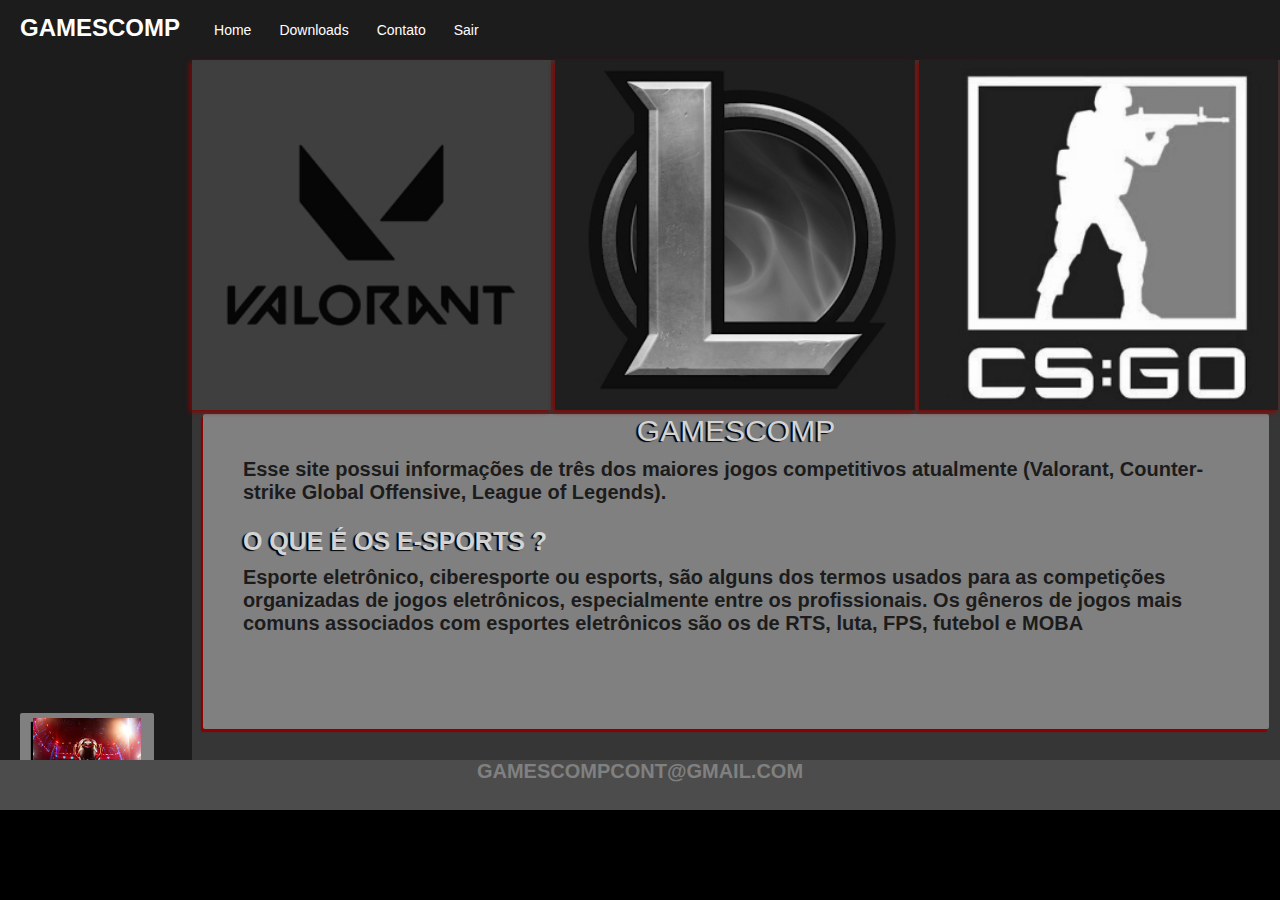
==== index-Home.html @ a3165504 "Add files via upload" ====
<!DOCTYPE html>
<html lang="en">
<head>
   <link href="CSS/testezin.css" rel="stylesheet" type="text/css">
    <meta charset="UTF-8">
	<link rel="icon" href="IMG/Logositelo.png" type="image/x-icon">
	<title>GamesComp</title>
</head>
<body>
  <div id="tudo">
   <div id="logo"><nav>
     <p><B> <a href="index-Home.html">GAMESCOMP</a></B></p>
	 <ul>
	  <li> <a href="index-Home.html"> Home </a> </li>
	  <li> <a href="#"> Downloads</a> 
	  <ul>
	  <li> <a href="https://store.steampowered.com/app/730/CounterStrike_Global_Offensive/">CSGO </a></li>
	  <li> <a href="https://signup.leagueoflegends.com/pt-br/signup/redownload">League of Legends</a></li>
	  <li> <a href="https://playvalorant.com/pt-br/?utm_source=riotbar&utm_medium=productcard%2Bwww.riotgames.com&utm_campaign=val&utm_content=ep4"> Valorant</a></li>
	  </ul>
	  </li>
	  <li><a href="#">Contato</a> 
	  <ul>
	  <li><a href="https://www.instagram.com/gamescompcont/">Instagram </a></li>
	  </ul>
	  </li>
	  <li><a href="index.html">Sair</a>
	  </li>
   </nav>
</div>
    <div id="menu">

	   <marquee width="100%" height="100%" direction="up"  loop="infinite" style="padding:1%.;">
        <form name="meu_form">
         <a href="https://www.youtube.com/watch?v=Fb4bn-bXwX0">
          <img src="IMG/major.jpg" width="80%" height="80%">
          <h1>"FAZE" Atual organização campeã do Major</a></h1>
        </form>
         <br><br></br>
         <form name="meu_form">
		 <a href="https://www.youtube.com/watch?v=ACDD08fyPtU">
          <img src="IMG/MSI.jpg" width="80%" height="80%">
          <h1> "Final do Mid-Season Invitational"</a></h1>
      </form>
	  <br><br></br>
	  <form name="meu_form">
	  <a href="https://www.youtube.com/watch?v=1yJ6OBLfkU4">
          <img src="IMG/vtc.jpg" width="80%" height="80%">
          <h1> "Valorant Champions Berlin - Grande Final"</a></h1>
      </form>
     </marquee>
	 
</div>
	
	<div id="conteudo">
	<a href="sitevavateste.html"><img src="IMG/vava4kpreta.jpg" width="33%" height="50%"></a>
	<a href="sitelolteste.html"><img src="IMG/lol4kpreta.jpg"width="33%" height="50%"></a>
	<a href="sitecsteste.html"><img src="IMG/csgo4kpreta.jpg"width="33%" height="50%"></a>
	<form name="meu_form">
	<p>GAMESCOMP</p>
	<h1>Esse site possui informações de três dos maiores jogos competitivos atualmente (Valorant, Counter-strike Global Offensive, League of Legends).<br></br></h1>
	<h2>O QUE É OS E-SPORTS ?</h2>
	<h3>Esporte eletrônico, ciberesporte ou esports, são alguns dos termos usados para as competições organizadas de jogos eletrônicos, especialmente entre os profissionais.
	Os gêneros de jogos mais comuns associados com esportes eletrônicos são os de RTS, luta, FPS, futebol e MOBA</br>
	</h3>
	</form>
	</div>
	
	<div id="rodape">
    <h1>GAMESCOMPCONT@GMAIL.COM</h1>
	</div>

</div>
---- CSS/testezin.css ----
* {
	margin:0;
	padding:0;
	font-family:Arial, Helvetica, sans-serif;
}
body{
	background-color:black;
}
#logo nav {
	width: 100%;
	height: 60px;
	background-color:#1C1C1C;
}
#logo nav p {
	font-family: Arial, Helvetica, sans-serif;
	color: #fff;
	font-size: 24px;
	line-height: 55px;
	float: left;
	padding: 0px 20px;
}
#logo nav ul {
    float:left;
}
#logo nav ul li {
	float:left;
	list-style:none;
	position:relative;
}
#logo nav ul li a {
	display: block;
	font-family:Arial, Helvetica, sans-serif;
	color: #fff;
	font-size: 14px;
	padding: 22px 14px;
	text-decoration: none;
}
#logo nav ul li a:hover {
	color:	#FF0000;
	background-color: #808080;
}

#logo nav ul li ul {
	display: none;
	position: relative;
	background-color: #1C1C1C;
	padding:10px;
	border-radius: 0px 0px 5px 5px;	
	position: absolute;
}
#logo nav ul li:hover ul{
   display:block;
}

#logo nav ul li ul li {
	width: 180px;
	border-radius: 4px;
}
#logo nav ul li ul li a {
   padding: 8px 14px;    
}
#logo nav ul li ul li a:hover {
	background-color: #808080;

}



#menu {
	width:15%;
	height:700px;
	background-color:#1C1C1C;
	float: left;
}

#menu form {

	position:center;
	text-align:center;
	width:70%;
	height: 90%;
	background-color:#808080;
	border-radius: 2px 2px 2px 2px;	
	margin-left:20px;
	margin-right:20px;
	
}
#menu marquee{
	font-size:8px;
	font-family:Arial, Helvetica, sans-serif;

}
#menu h1{
 margin-top:5px;
 margin-bottom:px;
	color: #D3D3D3;
	text-shadow:-2px 1px 1px black;
 
}
#menu marquee img{
	margin-top:5px;
	box-shadow:-2px 4px 1px black;

}


#conteudo {
	width:85%;
	height:700px;
   background-color:#363636;

	float:right;
}
#conteudo form {

	position:center;
	width:98%;
	height: 45%;
	background-color:#808080;
	border-radius: 2px 2px 2px 2px;	
	margin-left:1%;
	margin-right:1%;
	box-shadow: -2px 3px 1px 	#8B0000;
}
#conteudo  p {
	text-align: center;
	font-family:Arial, Helvetica, sans-serif;
	font-size: 30px;
	color: #D3D3D3;
	text-shadow:-2px 1px 1px black;
	
	
}
#conteudo  h1{
	font-size: 20px;
	margin-top:10px;
	margin-left: 40px;
	margin-right: 20px;
	color:	#1C1C1C;

}
#conteudo  h2{
	text-align: left;
	font-family:Arial, Helvetica, sans-serif;
	font-size: 25px;
	color: #D3D3D3;
	text-shadow:-2px 1px 1px black;
	margin-left: 40px;
}
#conteudo  h3{
	font-size: 20px;
	margin-top:10px;
	margin-left: 40px;
	margin-right: 20px;
	color:	#1C1C1C;
}
#conteudo img{
	box-shadow:-2px 2px 5px 	#8B0000;
}


#rodape {
	width: 100%;
	height: 50px;
	background-color: #4c4c4c;
	clear: both;
}
#rodape h1{
  	font-family: Arial, Helvetica, sans-serif;
	color:#808080;
	font-size:20px;
	text-align:center;
	
	
}
a{
	color:inherit;
text-decoration: none;
}
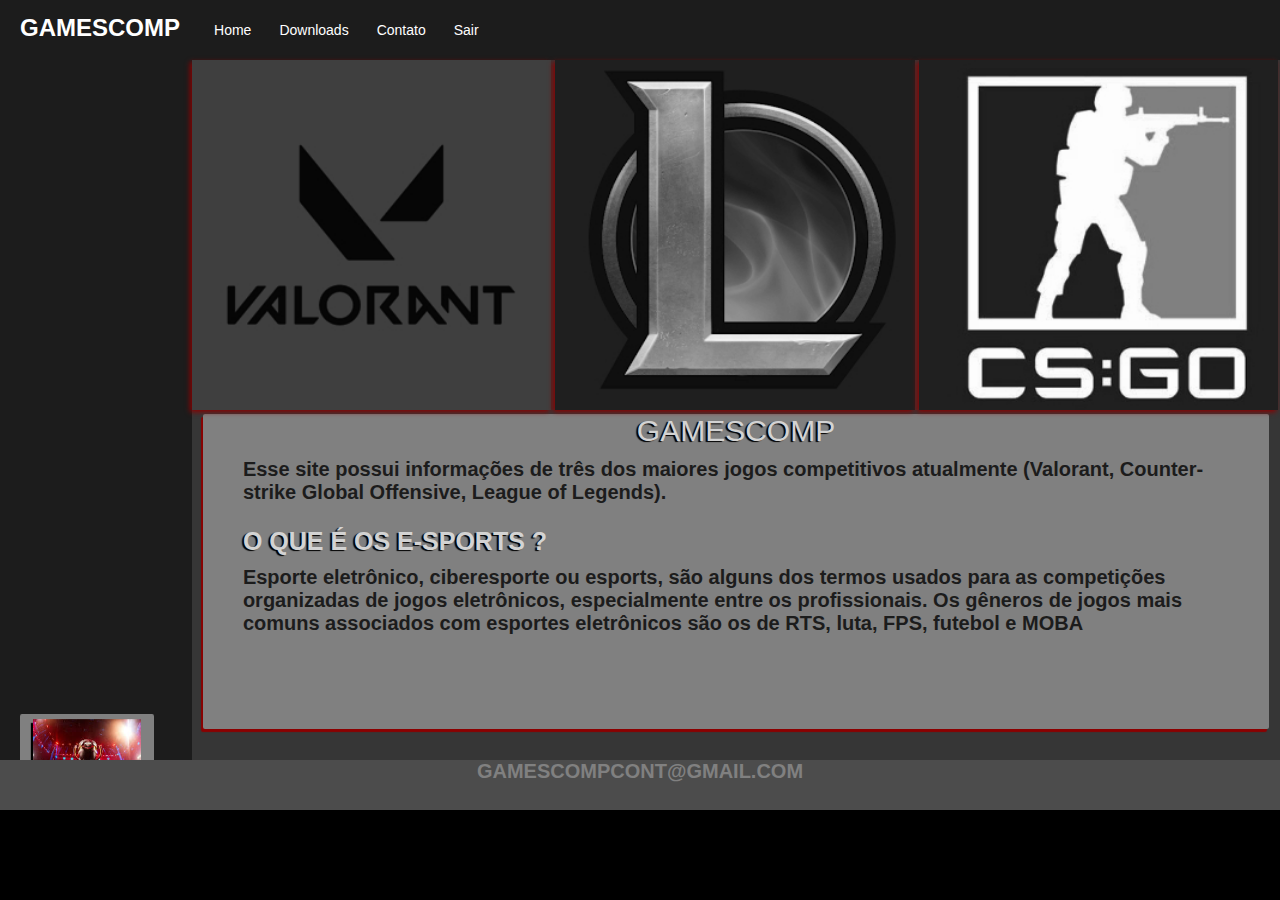
==== commit 8a62463d: "Update index-Home.html" ====
--- a/index-Home.html
+++ b/index-Home.html
@@ -45,7 +45,7 @@
 	  <br><br></br>
 	  <form name="meu_form">
 	  <a href="https://www.youtube.com/watch?v=1yJ6OBLfkU4">
-          <img src="IMG/vtc.jpg" width="80%" height="80%">
+          <img src="IMG/Vtc.jpg" width="80%" height="80%">
           <h1> "Valorant Champions Berlin - Grande Final"</a></h1>
       </form>
      </marquee>
@@ -70,4 +70,4 @@
     <h1>GAMESCOMPCONT@GMAIL.COM</h1>
 	</div>
 
-</div>+</div>
